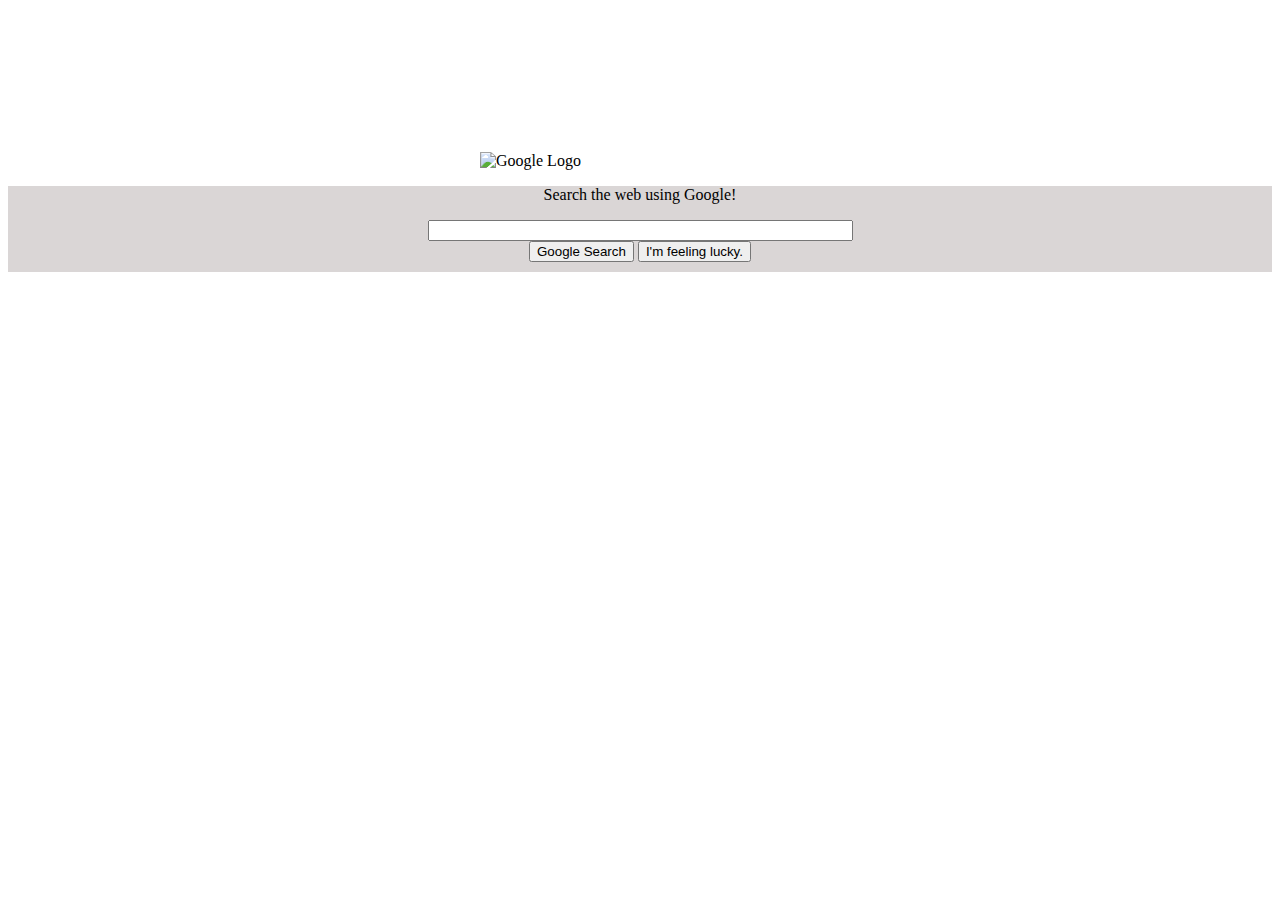
==== index.html @ 3ee84f5e "Logo tasarımı eklendi" ====
<!DOCTYPE html>
<html lang="tr">
<head>
    <meta charset="UTF-8">
    <meta name="viewport" content="width=device-width, initial-scale=1.0">
    <title>Google</title>
    <link rel="stylesheet" href="style.css">
</head>
<body>
    <br> <br> <br> <br> <br> <br> <br> <br>
    <!--Div start logo-->
    <div class="logo">
        <img src="https://web.archive.org/web/19990504112211im_/http://www.google.com/google.jpg" alt="Google Logo">
    </div>

<!--Arama butonu-->
    <div class="button">
        <p>Search the web using Google!</p>
        <input type="search" autocomplete="off" spellcheck="false" role="combobox" aria-controls="matches" placeholder="" aria-expanded="false" aria-live="polite" required
        minlength="4" maxlength="8" size="50">
        <br>
        <button>Google Search</button>
        <button>I'm feeling lucky.</button>

    </div>

</body>
</html>
---- style.css ----
.logo {
margin: auto;
width: 320px;
}

.button {
    text-align: center;
    background-color: rgb(218, 214, 214);
    padding-bottom: 10px;
}
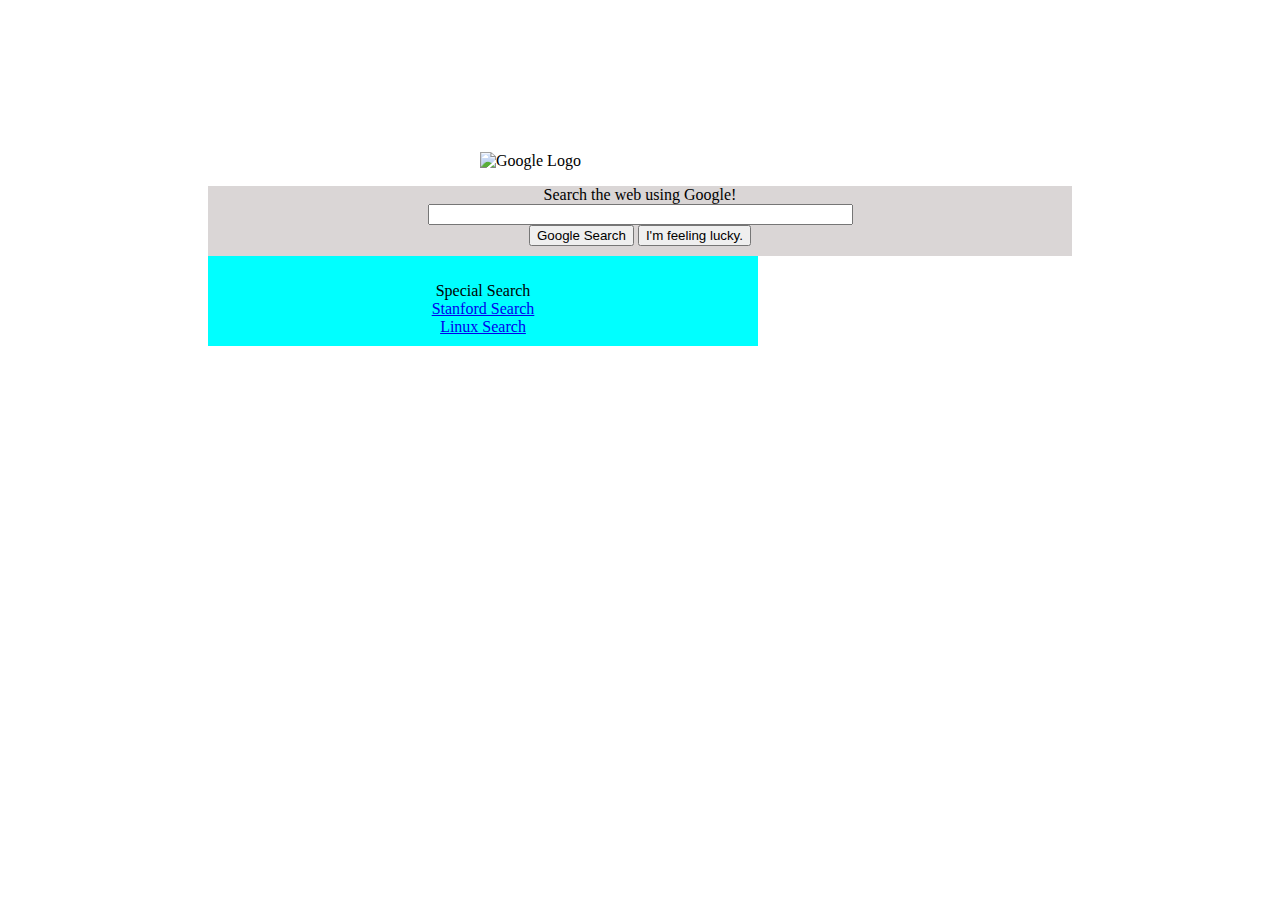
==== commit 73e35b9b: "Box1 oluşturuldu. Diğer boxların yazımına başlandı" ====
--- a/index.html
+++ b/index.html
@@ -8,21 +8,27 @@
 </head>
 <body>
     <br> <br> <br> <br> <br> <br> <br> <br>
-    <!--Div start logo-->
+    <!--Logo-->
     <div class="logo">
         <img src="https://web.archive.org/web/19990504112211im_/http://www.google.com/google.jpg" alt="Google Logo">
     </div>
 
 <!--Arama butonu-->
     <div class="button">
-        <p>Search the web using Google!</p>
+        <p style="margin-bottom: 0px;">Search the web using Google!</p>
         <input type="search" autocomplete="off" spellcheck="false" role="combobox" aria-controls="matches" placeholder="" aria-expanded="false" aria-live="polite" required
         minlength="4" maxlength="8" size="50">
         <br>
         <button>Google Search</button>
         <button>I'm feeling lucky.</button>
+    </div>
 
+    <div class="box1">
+        <p style="margin-bottom: 0px;">Special Search</p>
+        <a href="https://web.archive.org/web/19990224014327/http://www.google.com/stanford">Stanford Search</a> <br>
+        <a href="https://web.archive.org/web/19990221231654/http://www.google.com/linux">Linux Search</a>
     </div>
+    
 
 </body>
 </html>--- a/style.css
+++ b/style.css
@@ -1,3 +1,5 @@
+
+
 .logo {
 margin: auto;
 width: 320px;
@@ -7,4 +9,15 @@
     text-align: center;
     background-color: rgb(218, 214, 214);
     padding-bottom: 10px;
-}+    margin: 0px 200px 0px 200px;
+}
+
+.box1 {
+    text-align: center;
+    width: 550px;
+    height: 80px;
+    background-color: aqua;
+    margin: 0px 200px 0px 200px;
+    padding-top: 10px;
+}
+
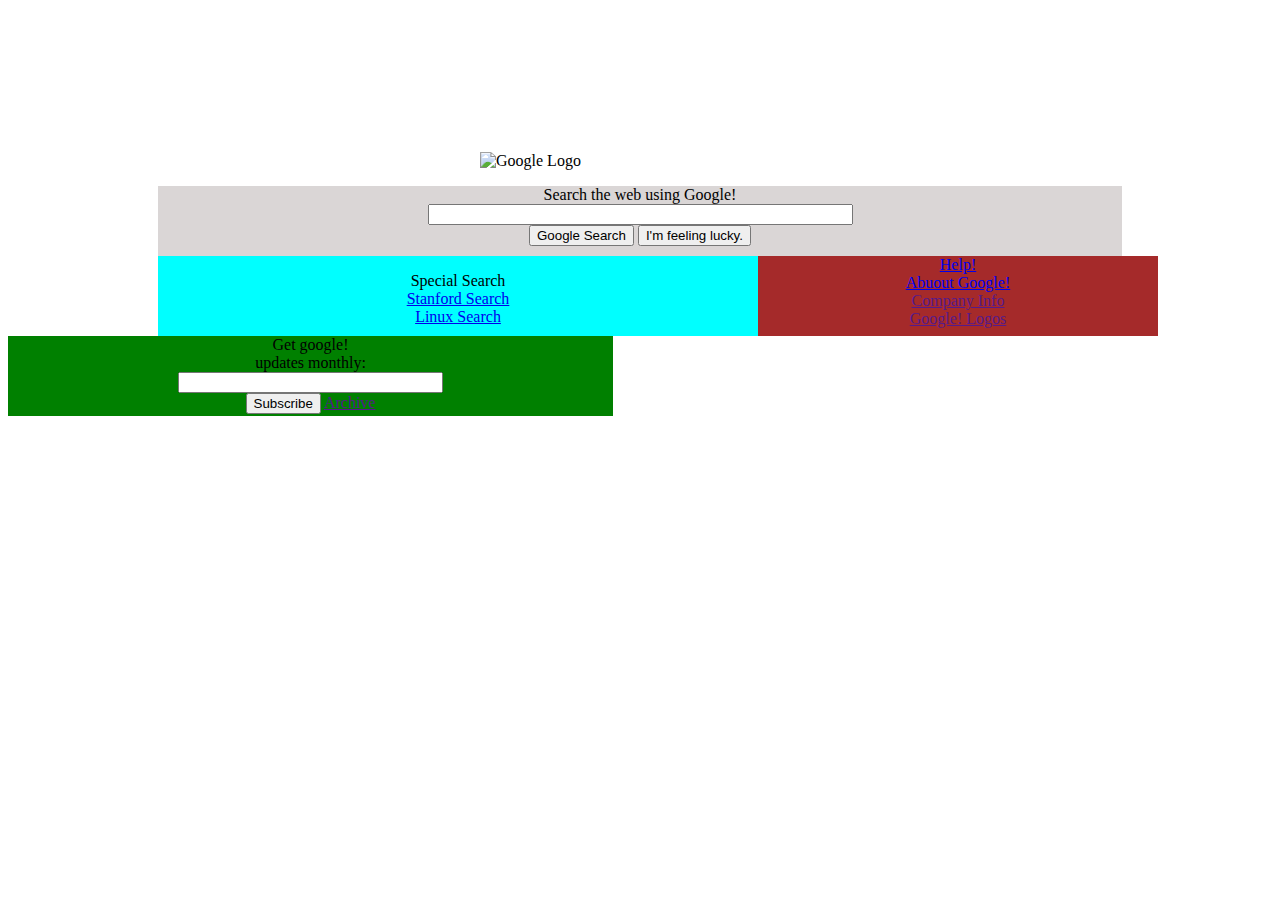
==== commit 46f4038a: "projenin taslağı tamamladı." ====
--- a/index.html
+++ b/index.html
@@ -28,6 +28,19 @@
         <a href="https://web.archive.org/web/19990224014327/http://www.google.com/stanford">Stanford Search</a> <br>
         <a href="https://web.archive.org/web/19990221231654/http://www.google.com/linux">Linux Search</a>
     </div>
+
+    <div class="box2">
+        <a href=" http://help.com/">Help!</a> <br>
+        <a href="http://google.com/">Abuout Google!</a> <br>
+        <a href="">Company Info</a> <br>
+        <a href="">Google! Logos</a> <br>
+    </div>
+
+    <div class="box3">
+        <p style="margin-bottom: 0px; margin-top: 0px;">Get google! <br>updates monthly:</p>
+        <input  type="email" pattern=".+@globex\.com" size="30" required> <br>
+        <button>Subscribe</button> <a href="">Archive</a>
+    </div>
     
 
 </body>
--- a/style.css
+++ b/style.css
@@ -9,15 +9,30 @@
     text-align: center;
     background-color: rgb(218, 214, 214);
     padding-bottom: 10px;
-    margin: 0px 200px 0px 200px;
+    margin: auto 150px auto 150px;
 }
 
 .box1 {
     text-align: center;
-    width: 550px;
+    width: 600px;
     height: 80px;
     background-color: aqua;
-    margin: 0px 200px 0px 200px;
-    padding-top: 10px;
+    margin-left: 150px;
+    float: left;
 }
 
+.box2 {  
+    text-align: center;
+    width: 400px;
+    height: 80px;
+    background-color: brown;
+    float: left;   
+}
+
+.box3 {  text-align: center;
+    width: 605px;
+    height: 80px;
+    background-color: green;
+    float: left;  
+
+}
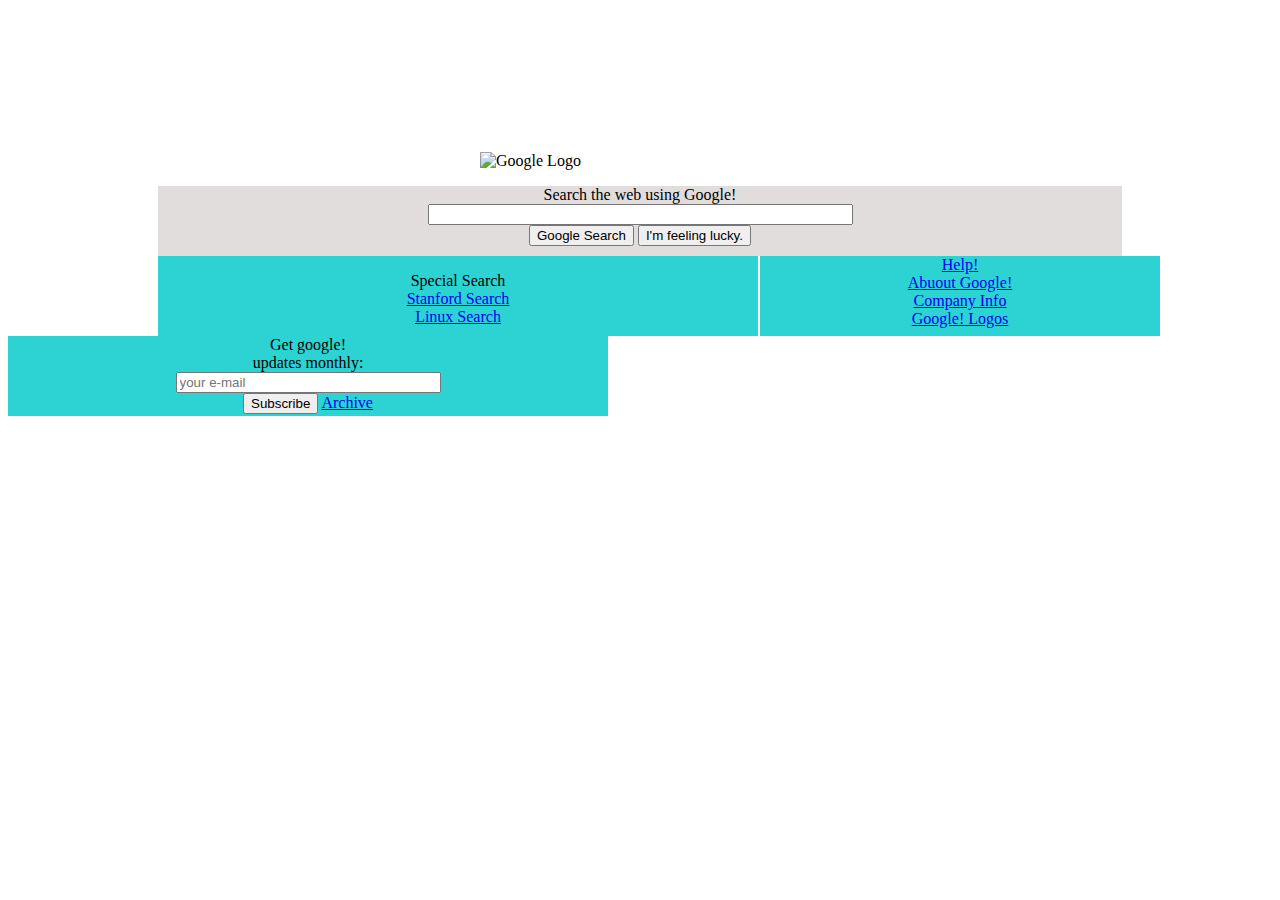
==== commit af5f7fe5: "proje şablonu tamamlandı. Içerikler ekleklendi." ====
--- a/index.html
+++ b/index.html
@@ -32,14 +32,14 @@
     <div class="box2">
         <a href=" http://help.com/">Help!</a> <br>
         <a href="http://google.com/">Abuout Google!</a> <br>
-        <a href="">Company Info</a> <br>
-        <a href="">Google! Logos</a> <br>
+        <a href="http://company.co.uk/">Company Info</a> <br>
+        <a href="https://web.archive.org/web/19990504112211im_/http://www.google.com/google.jpg">Google! Logos</a> <br>
     </div>
 
     <div class="box3">
         <p style="margin-bottom: 0px; margin-top: 0px;">Get google! <br>updates monthly:</p>
-        <input  type="email" pattern=".+@globex\.com" size="30" required> <br>
-        <button>Subscribe</button> <a href="">Archive</a>
+        <input  type="email" pattern=".+@globex\.com" placeholder="your e-mail" size="30" required> <br>
+        <button>Subscribe</button> <a href=" http://archives.mybangkokpost.com/">Archive</a>
     </div>
     
 
--- a/style.css
+++ b/style.css
@@ -7,7 +7,7 @@
 
 .button {
     text-align: center;
-    background-color: rgb(218, 214, 214);
+    background-color: rgb(226, 221, 221);
     padding-bottom: 10px;
     margin: auto 150px auto 150px;
 }
@@ -16,7 +16,7 @@
     text-align: center;
     width: 600px;
     height: 80px;
-    background-color: aqua;
+    background-color: rgb(45, 211, 211);
     margin-left: 150px;
     float: left;
 }
@@ -25,14 +25,16 @@
     text-align: center;
     width: 400px;
     height: 80px;
-    background-color: brown;
+    margin-right: 2px;
+    margin-left: 2px;
+    background-color: rgb(45, 211, 211);
     float: left;   
 }
 
 .box3 {  text-align: center;
-    width: 605px;
+    width: 600px;
     height: 80px;
-    background-color: green;
+    background-color: rgb(45, 211, 211);
     float: left;  
 
 }
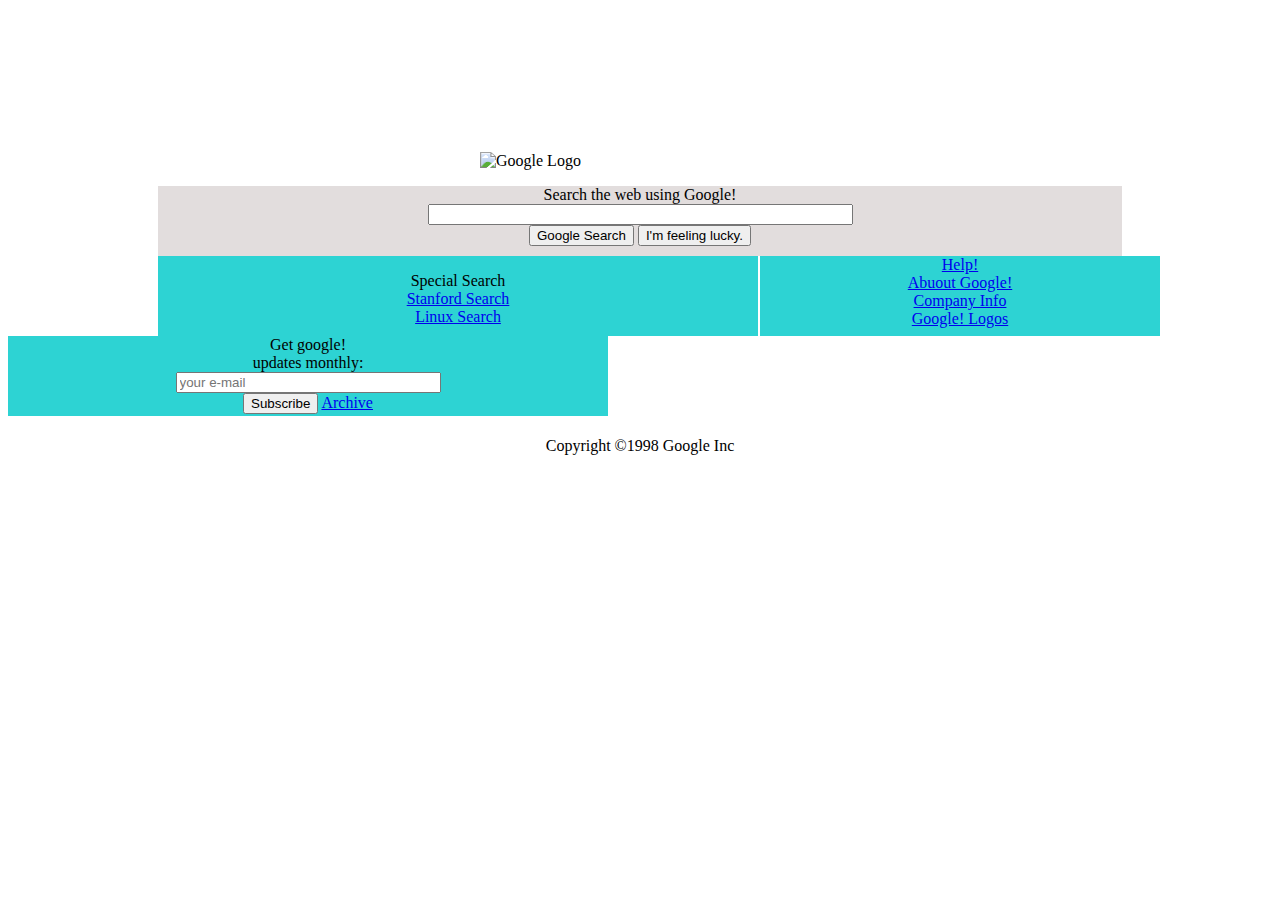
==== commit 4dd17305: "footer elements added" ====
--- a/index.html
+++ b/index.html
@@ -40,8 +40,11 @@
         <p style="margin-bottom: 0px; margin-top: 0px;">Get google! <br>updates monthly:</p>
         <input  type="email" pattern=".+@globex\.com" placeholder="your e-mail" size="30" required> <br>
         <button>Subscribe</button> <a href=" http://archives.mybangkokpost.com/">Archive</a>
-    </div>
-    
+    </div> 
+
+    <footer class="clear">
+        <p>Copyright &copy;1998 Google Inc</p>
+    </footer>
 
 </body>
 </html>--- a/style.css
+++ b/style.css
@@ -1,4 +1,7 @@
-
+body {
+    font-size: 16px;
+    font-family: inherit;
+}
 
 .logo {
 margin: auto;
@@ -28,13 +31,18 @@
     margin-right: 2px;
     margin-left: 2px;
     background-color: rgb(45, 211, 211);
-    float: left;   
+    float: left; 
 }
 
 .box3 {  text-align: center;
     width: 600px;
     height: 80px;
     background-color: rgb(45, 211, 211);
-    float: left;  
+    float: left; 
+}
 
+.clear {
+    text-align: center;
+    clear: both;
+    padding: 5px;
 }
